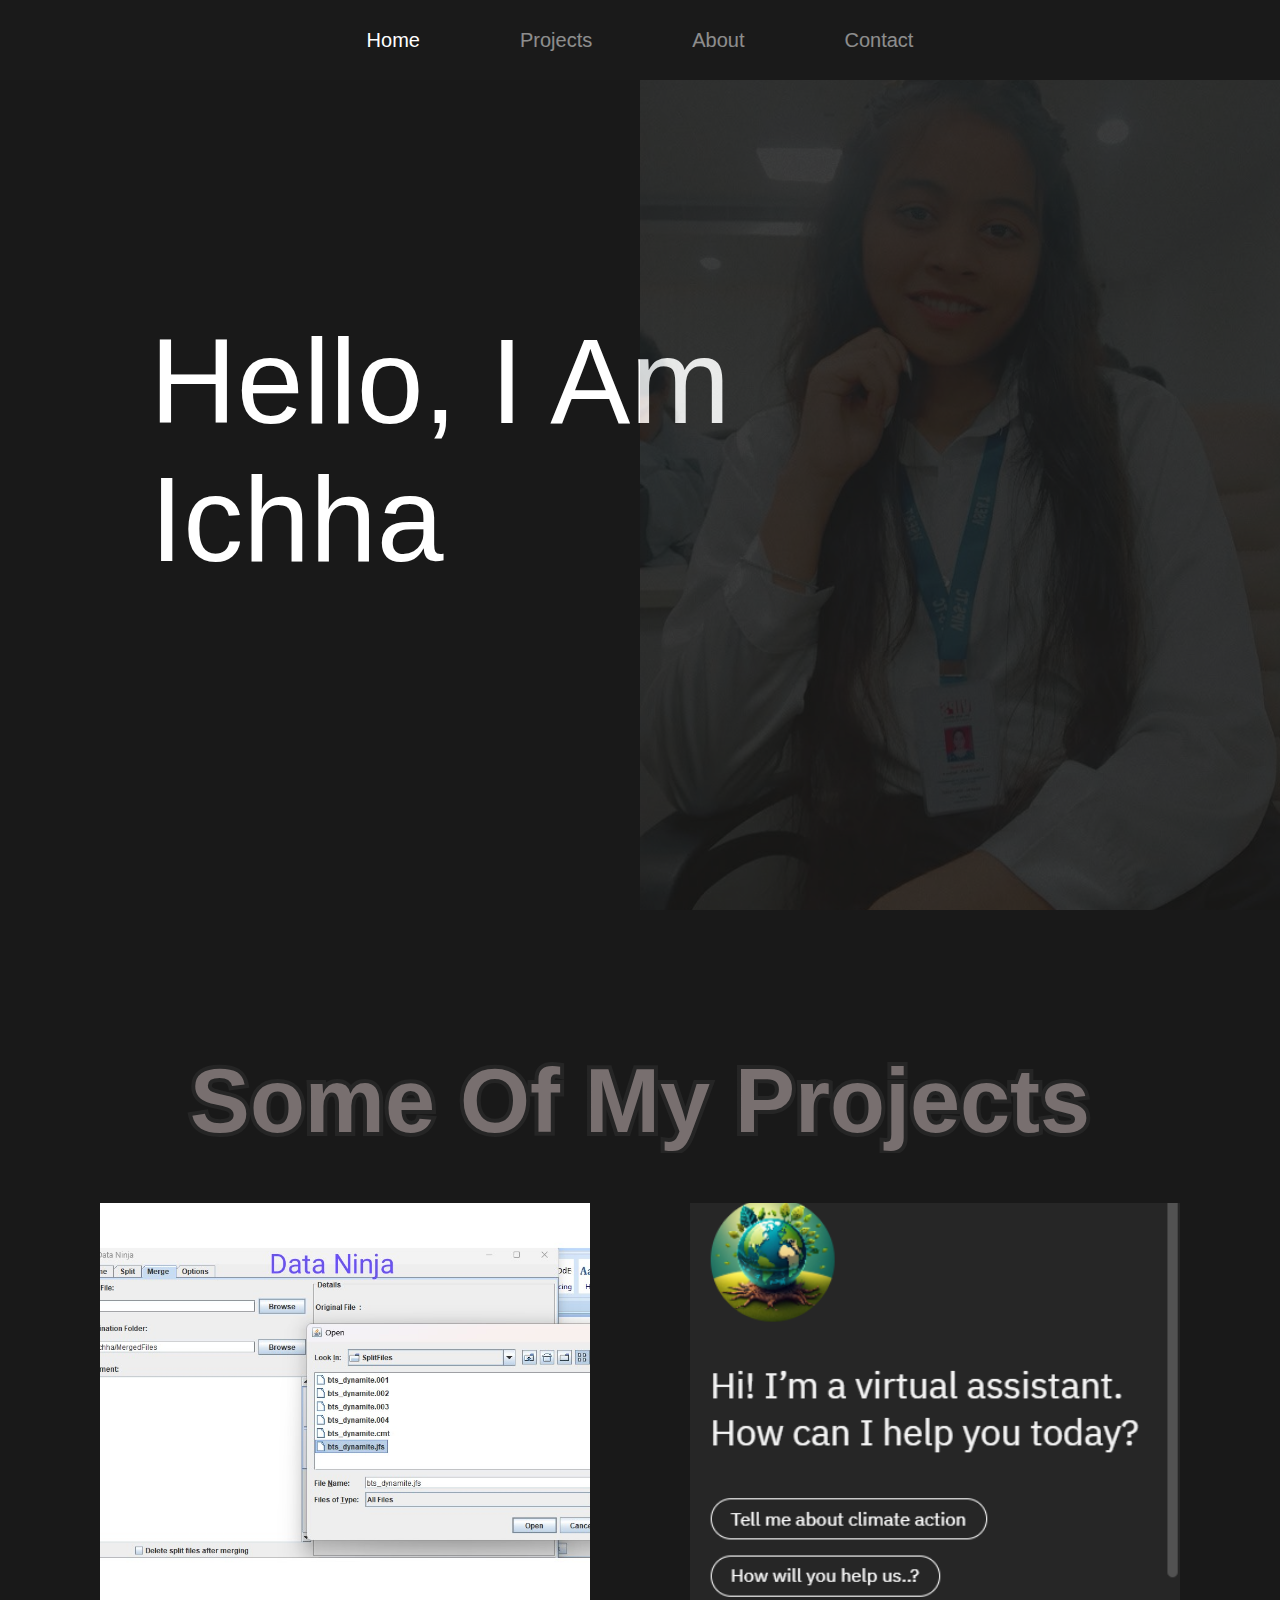
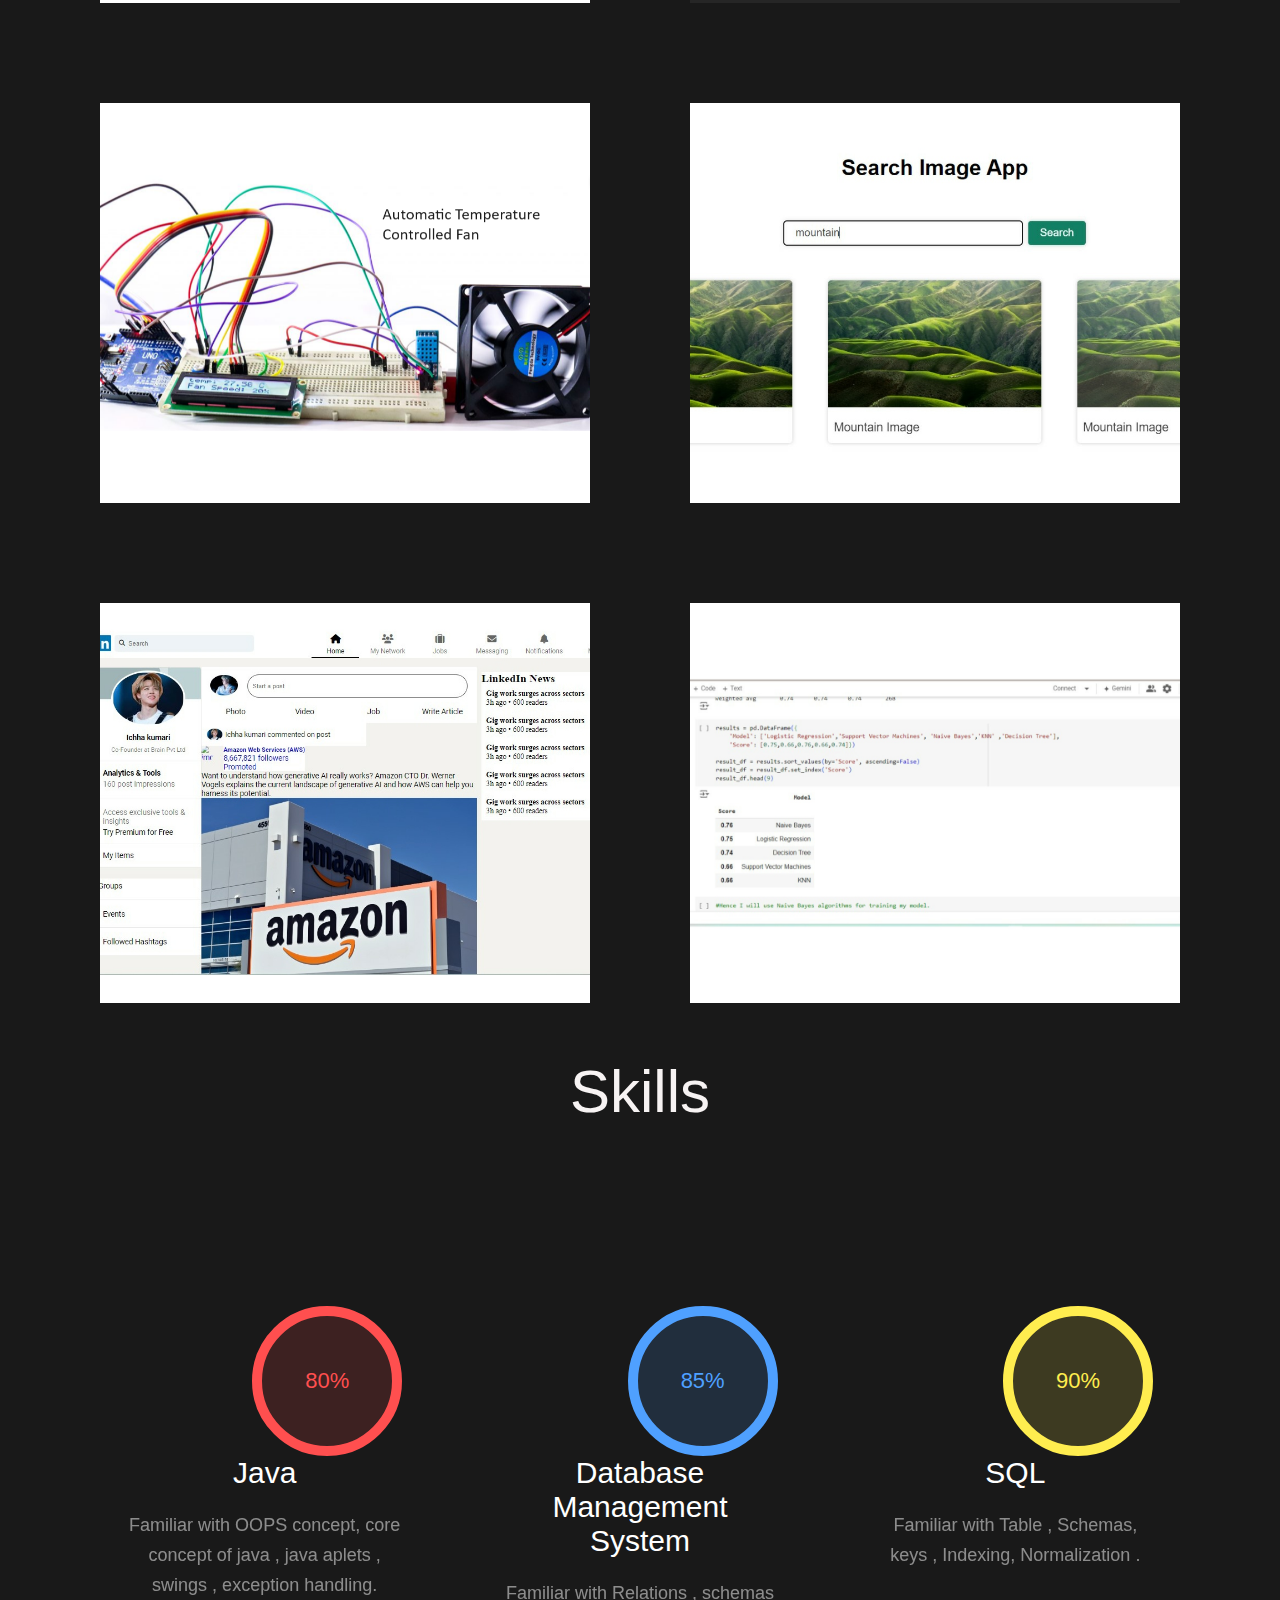
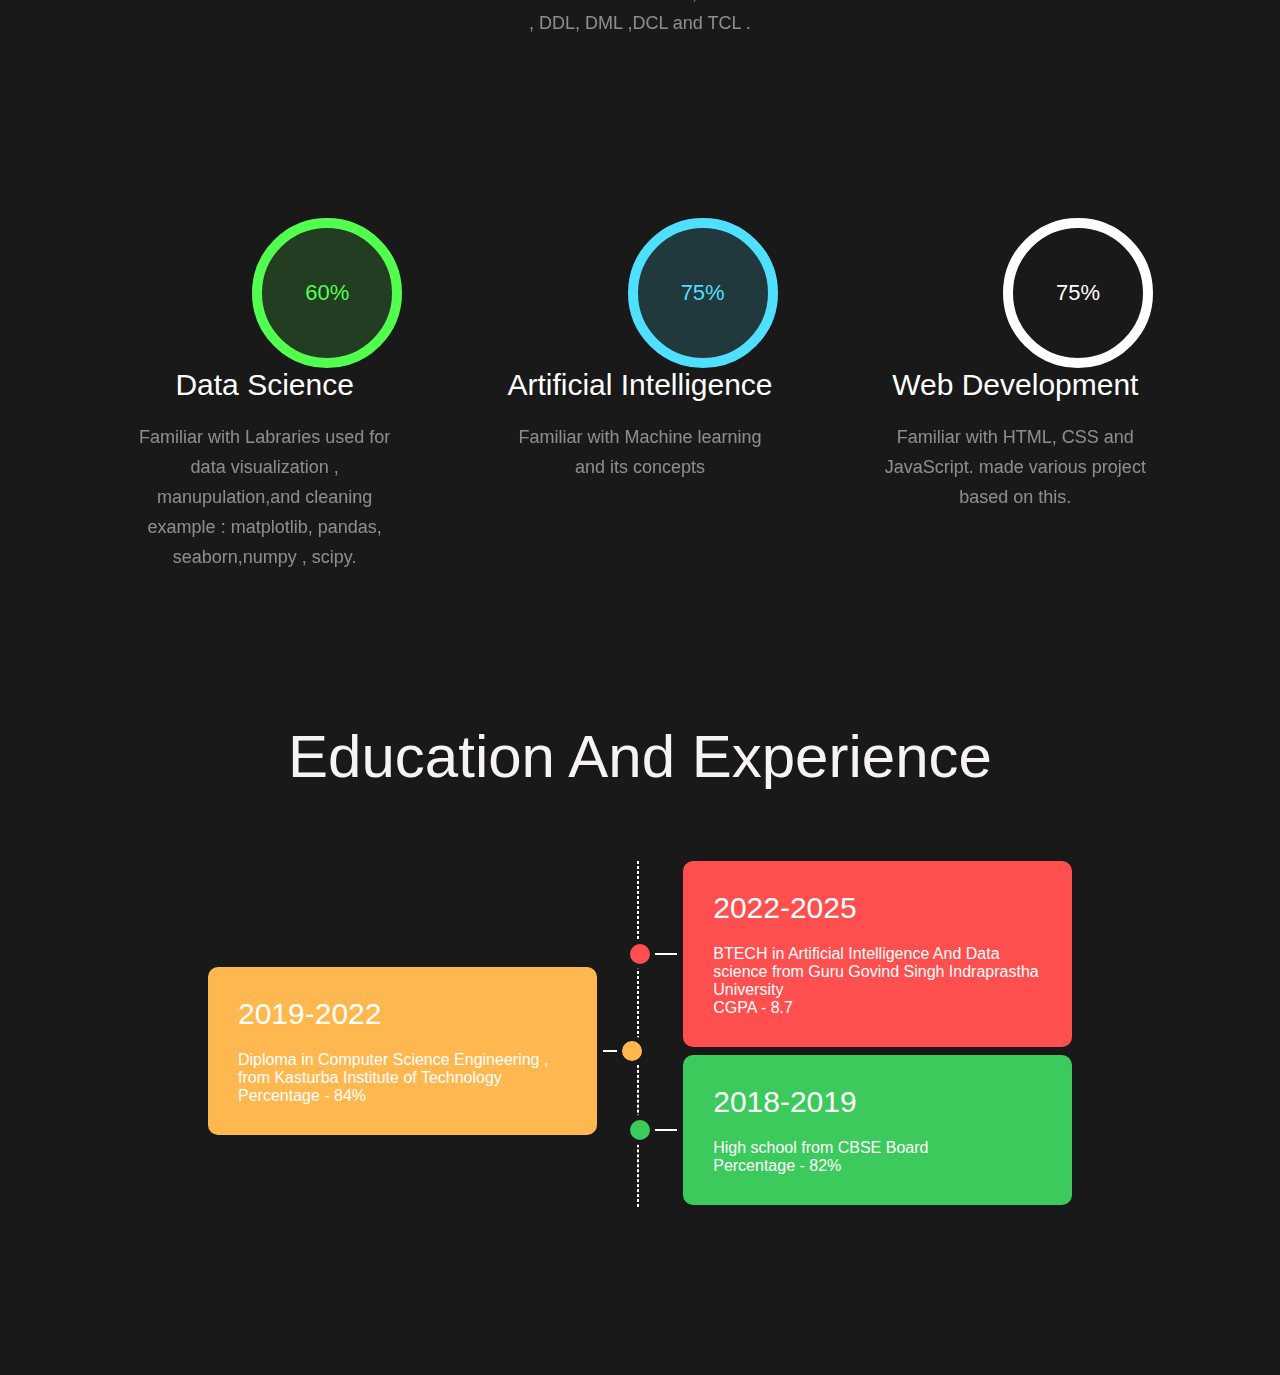
==== index.html @ 607997db "complete" ====
<!DOCTYPE html>
<html lang="en">
<head>
    <meta charset="UTF-8">
    <meta name="viewport" content="width=device-width, initial-scale=1.0">
    <title>Ichha's Portfolio</title>
    <link rel="stylesheet" href="style.css">
    <link rel="contact" href="contact.html">
    <link rel="contact" href="about.html">
</head>
<body>

    <nav class="navbar">
        <ul class="link-group">
            <li class="link active"><a href="index.html">Home</a></li>
            <li class="link"><a href="#project">Projects</a></li>
            <li class="link"><a href="about.html">About</a></li>
            <li class="link"><a href="contact.html">Contact</a></li>
        </ul>
    </nav>

    <section class="home-section active">
        <h1 class="hero-heading">Hello, i am <br> Ichha</h1>
        <img src="mypic.jpg" class="home-img" alt="ichha">
    </section>

<!-- project section -->
<section class="project-section active" id="project">
    <h1 class="project-heading">Some of my projects</h1>
    <div class="project-container">
        <div class="project-card">
            <img src="dataninja.jpg" class="project-img" alt="">
            <div class="project-content">
                <h1 class="project-title">Data Ninja</h1>
                <p class="project-info">
                    This is a Java application designed to securely manage large files. It achieves this by splitting the files into smaller, more manageable pieces and encrypting each fragment for enhanced security. This ensures the integrity of the data during transfer.
                </p>
                <div class="project-btn-grp">
                    <button class="project-btn github"><a href="https://github.com/ichhakumari/Data-Ninja">github repo</a></button>
                    <button class="project-btn live">see live</button>
                </div>
            </div>
        </div>
        <div class="project-card">
            <img src="parivartan_ai.png" class="project-img" alt="">
            <div class="project-content">
                <h1 class="project-title">PARIVARTAN_AI</h1>
                <p class="project-info">
                    This is a Java application designed to securely manage large files. It achieves this by splitting the files into smaller, more manageable pieces and encrypting each fragment for enhanced security. This ensures the integrity of the data during transfer.
                </p>
                <div class="project-btn-grp">
                    <button class="project-btn github"><a href="https://github.com/ichhakumari/ChatBot">github repo</a></button>
                    <button class="project-btn live"><a href="https://varunjay2003.wixsite.com/parivartan">see live</a></button>
                </div>
            </div>
        </div>
        <div class="project-card">
            <img src="atcf.png" class="project-img" alt="atcf">
            <div class="project-content">
                <h1 class="project-title">Automatic Temperature Controlled Fan</h1>
                <p class="project-info">
                    This DIY project uses a DHT11 temperature and humidity sensor to control temperature, including server rooms and industries. It uses an Arduino UNO Board, LCD, and DC fan.
                   </p>
                <div class="project-btn-grp">
                    <button class="project-btn github"><a href="https://github.com/ichhakumari/Automatic-temperature-controlled-fan">github repo</a></button>
                    <button class="project-btn live">see live</button>
                </div>
            </div>
        </div>
        <div class="project-card">
            <img src="search_app.jpg" class="project-img" alt="">
            <div class="project-content">
                <h1 class="project-title">Image Search App</h1>
                <p class="project-info">
                    This demo website, built with HTML, CSS, and JavaScript, offers a glimpse into our project's capabilities. Explore interactive features, browse informative content, and experience the user-friendly design - all optimized for various devices. </p>
                <div class="project-btn-grp">
                    <button class="project-btn github"><a href="https://github.com/ichhakumari/Image_Search_App">github repo</a></button>
                    <button class="project-btn live">see live</button>
                </div>
            </div>
        </div>
        <div class="project-card">
            <img src="linkedin.jpg" class="project-img" alt="">
            <div class="project-content">
                <h1 class="project-title">LinkedIn_Demo</h1>
                <p class="project-info">
                    This demo website (frontend website), built with HTML, CSS, and Bootstrap, offers a glimpse into our project's capabilities. Explore interactive features, browse informative content, and experience the user-friendly design - all optimized for various devices.
                </p>
                <div class="project-btn-grp">
                    <button class="project-btn github"><a href="https://github.com/ichhakumari/Image_Search_App">github repo</a></button>
                    <button class="project-btn live">see live</button>
                </div>
            </div>
        </div>
        <div class="project-card">
            <img src="tspm.jpg" class="project-img" alt="">
            <div class="project-content">
                <h1 class="project-title">Titanic Survival Prediction Model</h1>
                <p class="project-info">
                   Used Titanic Dataset for predicting total survival. use Decision Tree, Naive Bayes, Logistic Regression for training model. </p>
                <div class="project-btn-grp">
                    <button class="project-btn github"><a href="https://github.com/ichhakumari/Titanic_survival_prediction_model">github repo</a></button>
                    <button class="project-btn live">see live</button>
                </div>
            </div>
        </div>
       
    </div>

    <!-- about section
<section class="about-section">
    <div class="about">
        <div class="about-img-container">
            <img src="mypic.jpg" class="about-img" alt="">
            <button class="download-cv-btn">downlaod cv</button>
        </div>
        <p class="about-info">Lorem ipsum.....</p>
    </div>
</section> -->
<br> 
<br>
<br>
<!-- Skills Section -->
<div class="skill-section" id="skill">
    <h1 class="heading">Skills</h1>
    <div class="skills-container">

        <div class="skill-card">
            <img src="img/html.png" class="skill-img" alt="">
            <div class="skill-level">80%</div>
            <h1 class="skill-name">java</h1>
            <p class="skill-info">Familiar with OOPS concept, core concept of java , java aplets , swings , exception handling.</p>
        </div>
        <div class="skill-card">
            <img src="img/html.png" class="skill-img" alt="">
            <div class="skill-level">85%</div>
            <h1 class="skill-name">Database management system</h1>
            <p class="skill-info">Familiar with Relations , schemas , DDL, DML ,DCL and TCL  .  </p>
        </div>
        <div class="skill-card">
            <img src="img/html.png" class="skill-img" alt="">
            <div class="skill-level">90%</div>
            <h1 class="skill-name">SQL</h1>
            <p class="skill-info">Familiar with Table , Schemas, keys , Indexing, Normalization .</p>
        </div>

        <div class="skill-card">
            <img src="img/html.png" class="skill-img" alt="">
            <div class="skill-level">60%</div>
            <h1 class="skill-name">Data science</h1>
            <p class="skill-info">Familiar with Labraries used for data visualization , manupulation,and cleaning example : matplotlib, pandas, seaborn,numpy , scipy.</p>
        </div>
        <div class="skill-card">
            <img src="img/html.png" class="skill-img" alt="">
            <div class="skill-level">75%</div>
            <h1 class="skill-name">Artificial Intelligence</h1>
            <p class="skill-info">Familiar with Machine learning and its concepts</p>
        </div>
        <div class="skill-card">
            <img src="img/html.png" class="skill-img" alt="">
            <div class="skill-level">75%</div>
            <h1 class="skill-name">Web development</h1>
            <p class="skill-info">Familiar with HTML, CSS and JavaScript. made various project based on this.</p>
        </div>
        
        
    </div>
</div>

<!-- Timeline Section -->
<div class="timeline">
    <h1 class="heading">Education and Experience</h1>
    <div class="card">
        <div class="card-body">
            <h1 class="card-title">2022-2025</h1>
            <p class="card-detail">BTECH in Artificial Intelligence And Data science from Guru Govind Singh Indraprastha University </p>
            <p> CGPA - 8.7</p>
        </div>
    </div>
    <div class="card">
        <div class="card-body">
            <h1 class="card-title">2019-2022</h1>
            <p class="card-detail">Diploma in Computer Science Engineering , from Kasturba Institute of Technology</p>
            <p> Percentage - 84%</p>
        </div>
    </div>
    <div class="card">
        <div class="card-body">
            <h1 class="card-title">2018-2019</h1>
            <p class="card-detail">High school  from CBSE  Board </p>
            <p> Percentage - 82% </p>
        </div>
    </div>
    
</div>
 


</body>
</html>
---- style.css ----
*{
    margin: 0;
    padding: 0;
    box-sizing: border-box;
}

body{
    width: 100%;
    max-width: 1400px;
    display: block;
    margin: auto;
    min-height: 100vh;
    background: #191919;
    font-family: sans-serif;
}

.navbar{
    width: 100%;
    position: fixed;
    top: 0;
    left: 0;
    display: flex;
    justify-content: center;
    align-items: center;
    z-index: 9;
    background: #1a1a1a;
}

.link-group{
    list-style: none;
    display: flex;
}

.link a{
    color: #fff;
    opacity: 0.5;
    text-decoration: none;
    text-transform: capitalize;
    padding: 10px 30px;
    margin: 0 20px;
    line-height: 80px;
    transition: .5s;
    font-size: 20px;
}

.link a:hover, .link.active a{
    opacity: 1;
}

.home-section{
    width: 100%;
    height: 100vh;
    padding: 0 150px;
    display: flex;
    align-items: center;
    position: fixed;
    top: 0;
    opacity: 0;
    transition: 1s;
}

.hero-heading{
    color: #fff;
    font-size: 120px;
    text-transform: capitalize;
    font-weight: 300;
}

.home-img{
    position: absolute;
    top: 10px;
    right: 0;
    height: 100vh;
    width: 50%;
    object-fit: cover;
    opacity: 0.2;
}

.home-section.active,
.project-section.active,
.about-section.active,
.contact-section.active{
    position: relative;
    opacity: 1;
    z-index: 8;
}

/* project-section */

.project-section{
    width: 100%;
    min-height: 100vh;
    padding: 150px 100px 100px;
    position: fixed;
    top: 0;
    transition: 1s;
    opacity: 0;
}

.project-heading{
    font-size: 90px;
    background: #252525;
    text-transform: capitalize;
    text-align: center;
    margin-bottom: 50px;
    color: #786f6f;
    background-clip: text;
    -webkit-background-clip: text;
    -webkit-text-stroke: 8px transparent;
}

.project-container{
    display: grid;
    grid-template-columns: repeat(2, 1fr);
    grid-gap: 100px;
}

.project-card{
    height: 400px;
    position: relative;
}

.project-img{
    width: 100%;
    height: 100%;
    position: absolute;
    top: 0;
    left: 0;
    object-fit: cover;
    transition: .5s;
}

.project-content{
    position: relative;
    padding: 40px;
    color: #360b0b;
    transition: .5s;
    opacity: 0;
}

.project-title{
    font-size: 50px;
    text-transform: capitalize;
    text-align: center;
    font-weight: 300;
}

.project-info{
    margin: 40px;
    font-size: 15px;
    line-height: 30px;
    text-align: center;
}

.project-btn-grp{
    display: grid;
    grid-template-columns: repeat(2, 1fr);
    grid-gap: 20px;
}

.project-btn{
    height: 40px;
    text-transform: capitalize;
    font-size: 18px;
    border: none;
    background: #000;
    color: #e5dede;
    cursor: pointer;
}

.project-btn.live{
    background: none;
    border: 2px solid #fff;
}

.project-card:hover .project-img{
    filter: blur(20px);
}

.project-card:hover .project-content{
    opacity: 1;
}

/* about-section */
/* 
.about-section{
    width: 100%;
    min-height: 100vh;
    padding: 150px 100px 0;
    position: fixed;
    top: 0;
    opacity: 0;
    transition: 1s;
}

.about{
    width: 100%;
    display: grid;
    grid-template-columns: 30% 65%;
    grid-gap: 40px;
}

.about-img-container{
    position: relative;
}

.about-info{
    color: #fff;
    opacity: 0.6;
    font-size: 20px;
    line-height: 40px;
}

.about-img{
    width: 100%;
    height: 100%;
    object-fit: cover;
    border-radius: 20px;
}

.download-cv-btn{
    position: absolute;
    bottom: 20px;
    left: 50%;
    transform: translateX(-50%);
    padding: 10px 20px;
    color: #fff;
    border: none;
    font-size: 16px;
    text-transform: capitalize;
    cursor: pointer;
    transition: .5s;
    background: rgba(0, 0, 0, 0.5);
}

.download-cv-btn:hover{
    background: #ed0a0a;
} */

* skills */


.skill-section {
    position: relative;
    padding-top: 100px;
    padding-bottom: 100px;
    margin-bottom: 50px;
}

.heading{
    text-align: center;
    font-size: 60px;
    color: #f7f3f3;
    text-transform: capitalize;
    font-weight: 300;
    margin-bottom: 100px;
}

.skills-container{
    width: 95%;
    margin: auto;
    display: grid;
    grid-template-columns: repeat(3, 1fr);
    grid-gap: 100px;
    color: #fff;
}

.skill-card{
    position: relative;
}

.skill-img{
    display: block;
    margin: auto;
    height: 200px;
}

.skill-name{
    font-size: 30px;
    font-weight: 300;
    text-align: center;
    text-transform: capitalize;
    margin: 30px 0 20px;
}

.skill-info{
    text-align: center;
    opacity: 0.5;
    font-size: 18px;
    line-height: 30px;
}

.skill-level{
    position: absolute;
    top: 80px;
    right: 0;
    width: 150px;
    height: 150px;
    display: flex;
    justify-content: center;
    align-items: center;
    font-size: 22px;
    border-radius: 50%;
    border: 10px solid;
}

.skill-card:nth-child(1) .skill-level{
    background: #ff4f4f28;
    border-color: #ff4f4f;
    color: #ff4f4f;
}

.skill-card:nth-child(2) .skill-level{
    background: #4fa0ff28;
    border-color: #4fa0ff;
    color: #4fa0ff;
}

.skill-card:nth-child(3) .skill-level{
    background: #ffed4f28;
    border-color: #ffed4f;
    color: #ffed4f;
}

.skill-card:nth-child(4) .skill-level{
    background: #52ff4f28;
    border-color: #52ff4f;
    color: #52ff4f;
}

.skill-card:nth-child(5) .skill-level{
    background: #4fdfff28;
    border-color: #4fdfff;
    color: #4fdfff;
}

/* timeline */

.timeline{
    display: block;
    width: 80%;
    margin: 150px auto;
}

.timeline .heading{
    margin-bottom: 150px;
}

.card{
    width: 45%;
    padding: 30px;
    border-radius: 10px;
    color: #fff;
    display: block;
    margin: -80px 0;
    position: relative;
    background: #f00;
}

.card:nth-child(even){
    margin-left: auto;
}

.card:nth-child(even):before{
    content: '';
    position: absolute;
    left: -15%;
    top: 50%;
    transform: translateY(-50%);
    width: 20px;
    height: 20px;
    border: 5px solid #191919;
    border-radius: 50%;
}

.card:nth-child(even):after{
    content: '';
    position: absolute;
    left: -8.5%;
    top: 50%;
    transform: translateY(-50%);
    width: 7%;
    height: 2px;
    background: #fff;
    z-index: -1;
}

.card:nth-child(odd):before{
    content: '';
    position: absolute;
    right: -13%;
    top: 50%;
    transform: translateY(-50%);
    width: 20px;
    height: 20px;
    border: 5px solid #191919;
    border-radius: 50%;
}

.card:nth-child(odd):after{
    content: '';
    position: absolute;
    right: -8.5%;
    top: 50%;
    transform: translateY(-50%);
    width: 7%;
    height: 2px;
    background: #fff;
    z-index: -1;
}

.card:nth-child(2), .card:nth-child(2):before{
    background: #ff4f4f;
}
.card:nth-child(3), .card:nth-child(3):before{
    background: #ffb84f;
}
.card:nth-child(4), .card:nth-child(4):before{
    background: #3dca5c;
}
.card:nth-child(5), .card:nth-child(5):before{
    background: #565252;
}
.card:nth-child(6), .card:nth-child(6):before{
    background: #4fa0ff;
}

.card:nth-child(even) .card-body:before{
    content: '';
    position: absolute;
    left: -12%;
    top: 0;
    width: 0px;
    height: 100%;
    border: 1px dashed #fff;
    z-index: -1;
}

.card-title{
    font-size: 30px;
    font-weight: 300;
    margin-bottom: 20px;
}

.contact-section{
    position: absolute;
    top: 0;
    opacity: 0;
    transition: 1s;
    padding: 100px 150px;
    height: 100vh;
    display: grid;
    grid-template-columns: repeat(2, 1fr);
    grid-gap: 50px;
}

.contact-form input, .contact-form textarea{
    width: 100%;
    height: 40px;
    background: rgba(255, 255, 255, 0.2);
    border: 1px solid #fff;
    margin-bottom: 30px;
    border-radius: 5px;
    text-transform: capitalize;
    color: #fff;
    padding: 5px 10px;
}

::placeholder{
    color: #fff;
}

#msg{
    height: 280px;
    resize: none;
    font-family: sans-serif;
}

.form-submit-btn{
    background: #ff4f4f;
    color: #fff;
    text-transform: capitalize;
    padding: 15px 40px;
    display: block;
    margin: auto;
    border: none;
    border-radius: 10px;
    cursor: pointer;
}

.map{
    width: 100%;
    height: 100%;
    padding: 10px;
    border: 2px solid #fff;
    background: rgba(255, 255, 255, 0.2);
    border-radius: 10px;
}

.map iframe{
    width: 100%;
    height: 100%;
    border-radius: 5px;
}
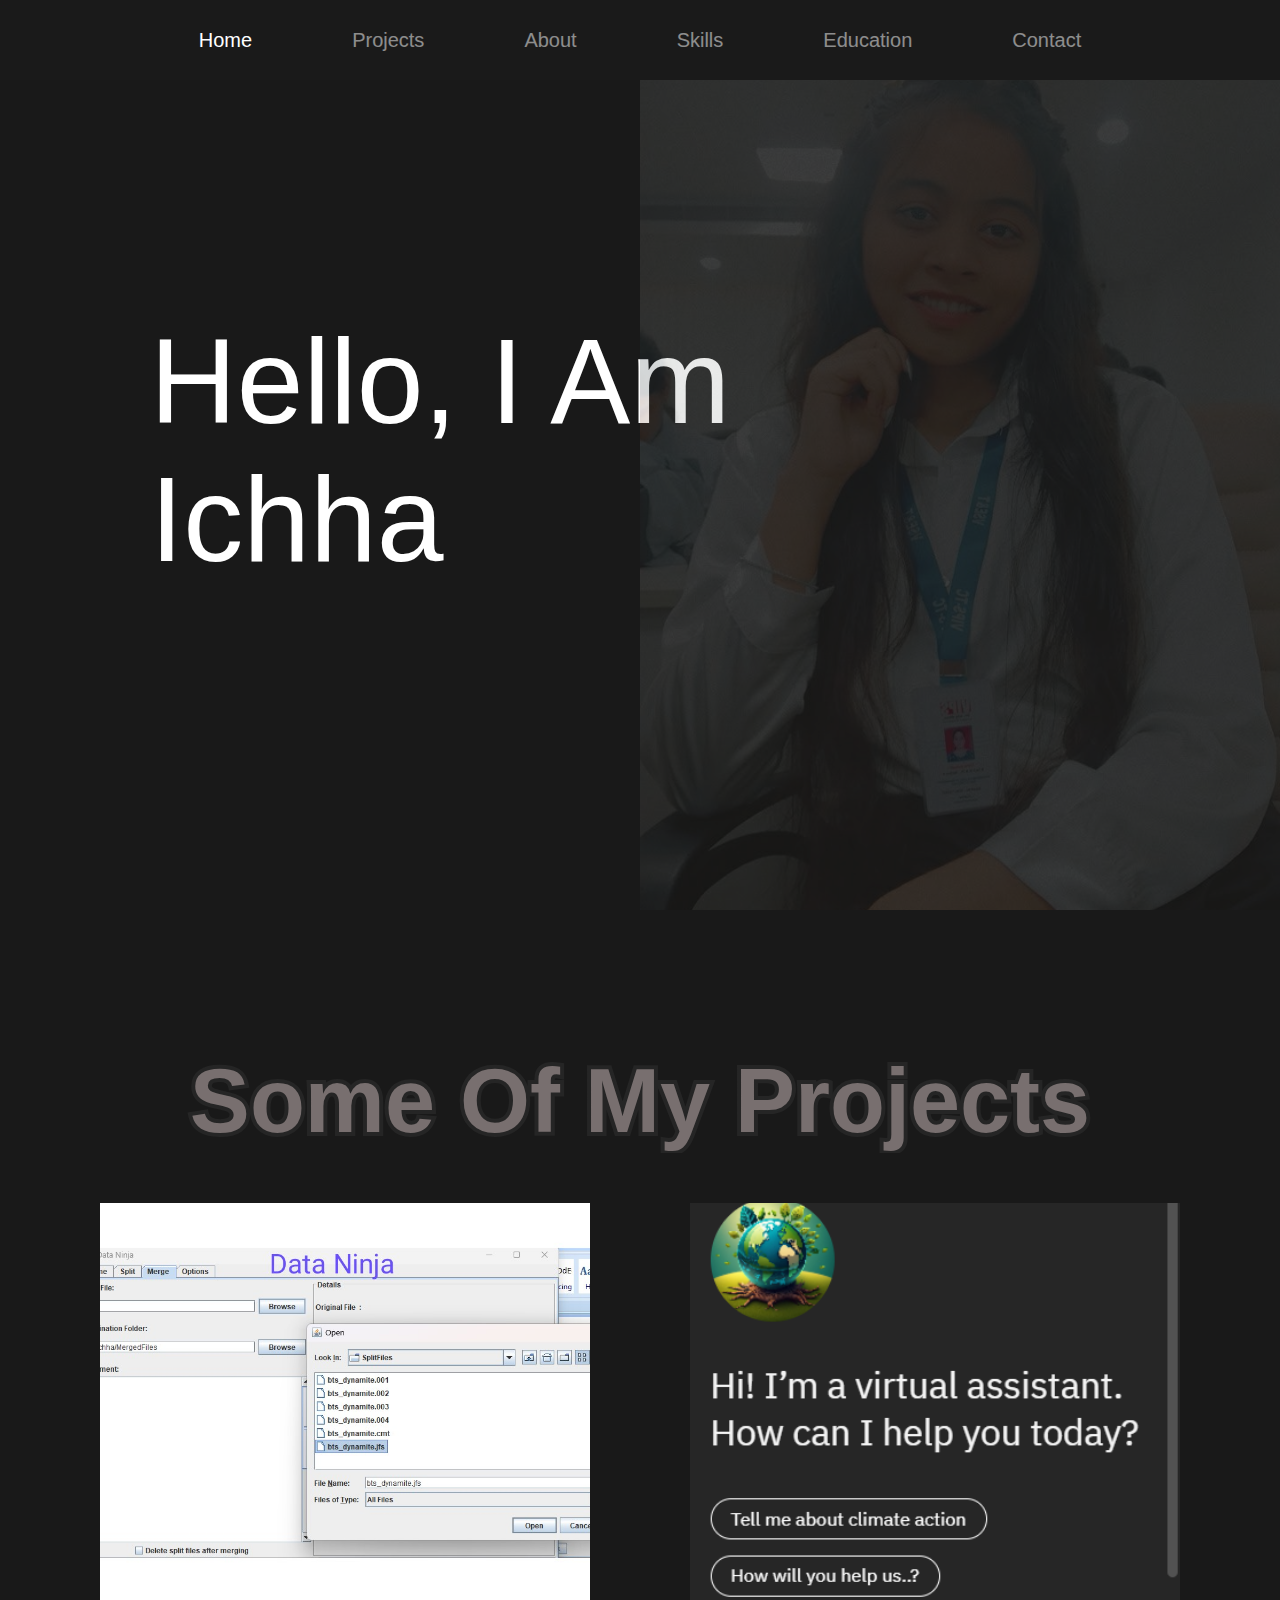
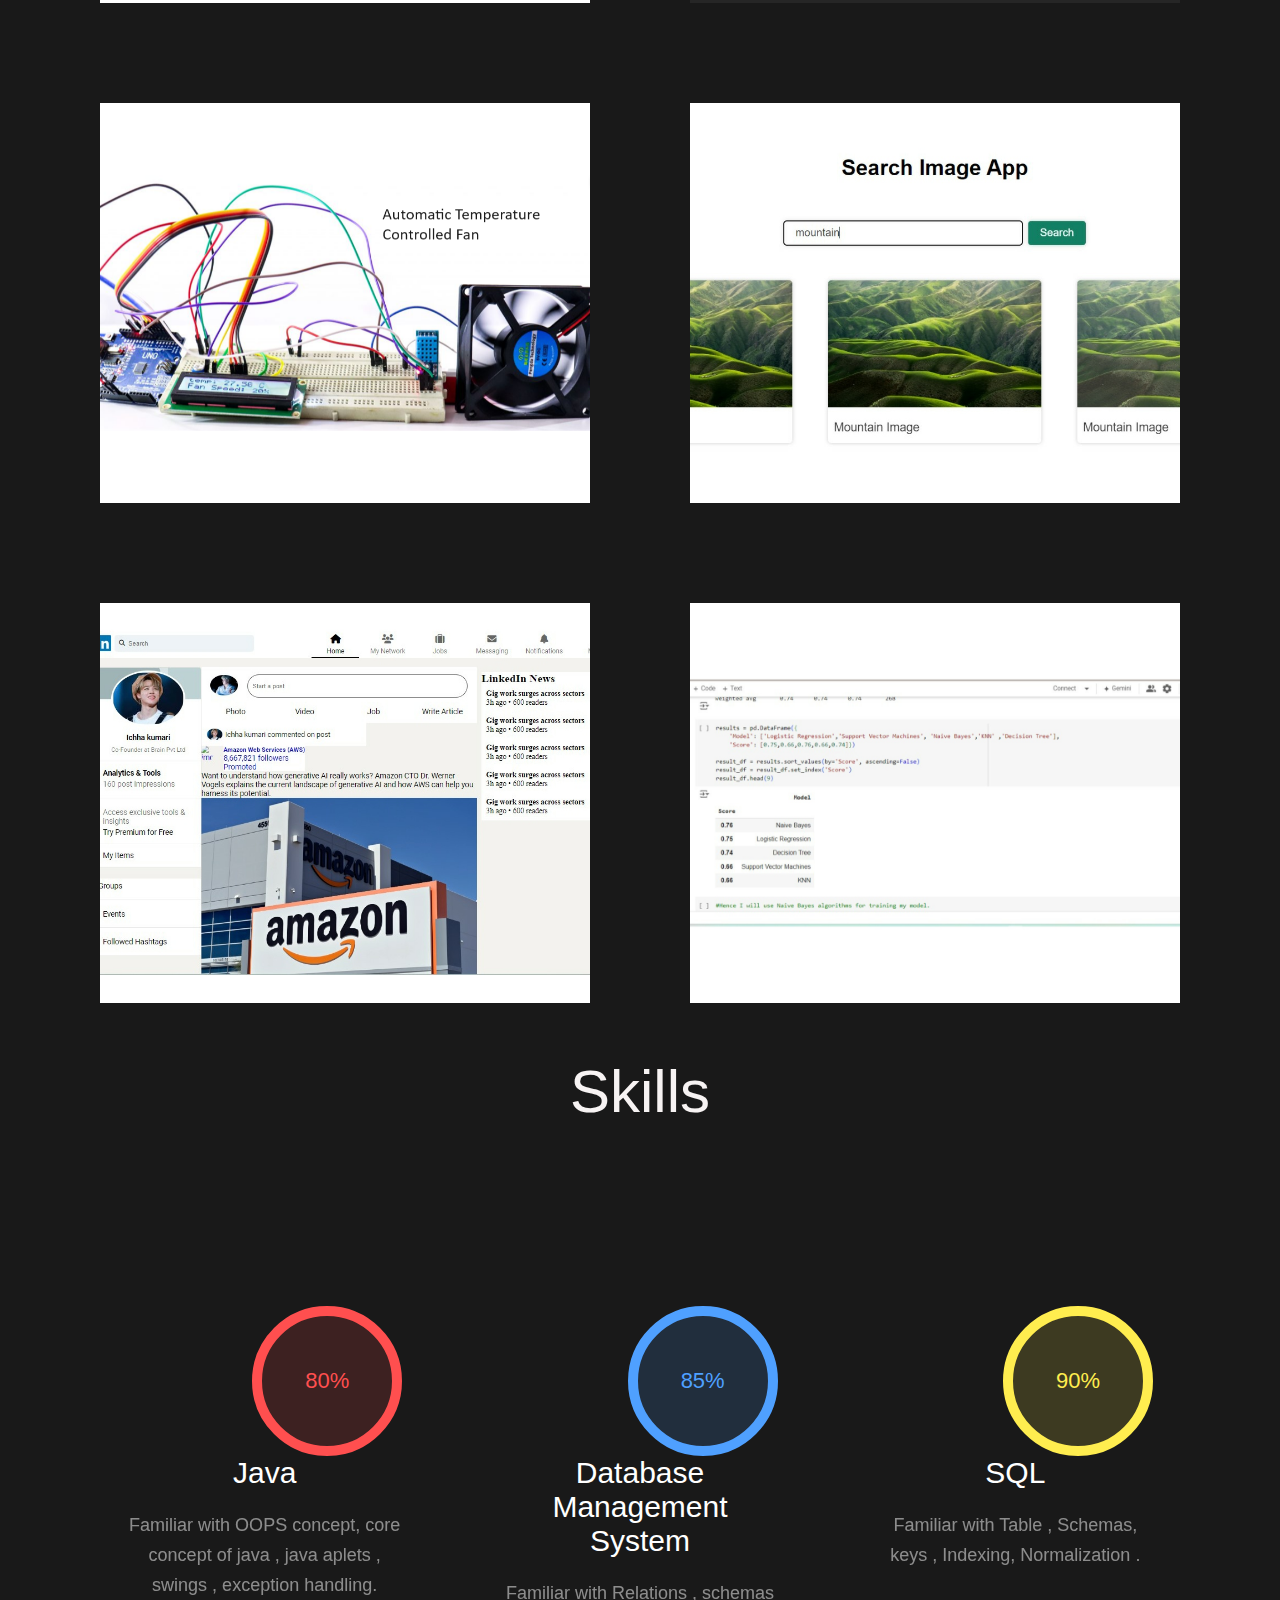
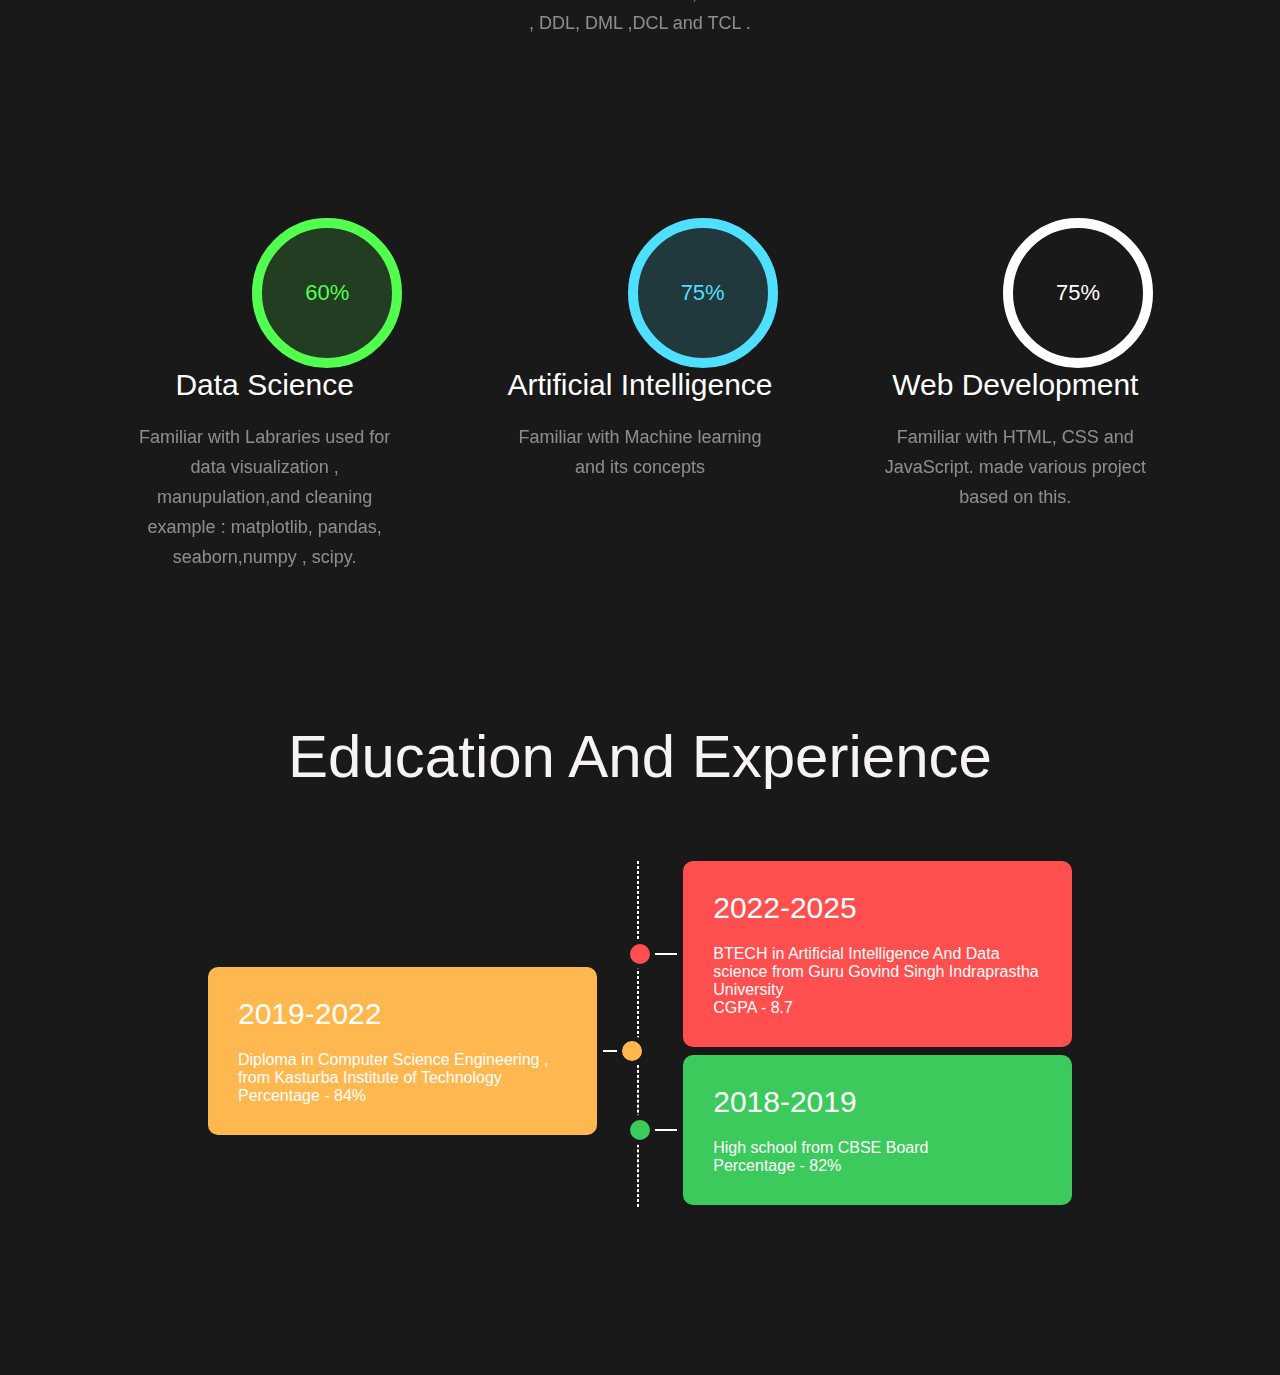
==== commit 8ead91b2: "update" ====
--- a/index.html
+++ b/index.html
@@ -15,6 +15,8 @@
             <li class="link active"><a href="index.html">Home</a></li>
             <li class="link"><a href="#project">Projects</a></li>
             <li class="link"><a href="about.html">About</a></li>
+            <li class="link"><a href="#skill">Skills</a></li>
+            <li class="link"><a href="#education">Education</a></li>
             <li class="link"><a href="contact.html">Contact</a></li>
         </ul>
     </nav>
@@ -168,7 +170,7 @@
 </div>
 
 <!-- Timeline Section -->
-<div class="timeline">
+<div class="timeline" id="education">
     <h1 class="heading">Education and Experience</h1>
     <div class="card">
         <div class="card-body">
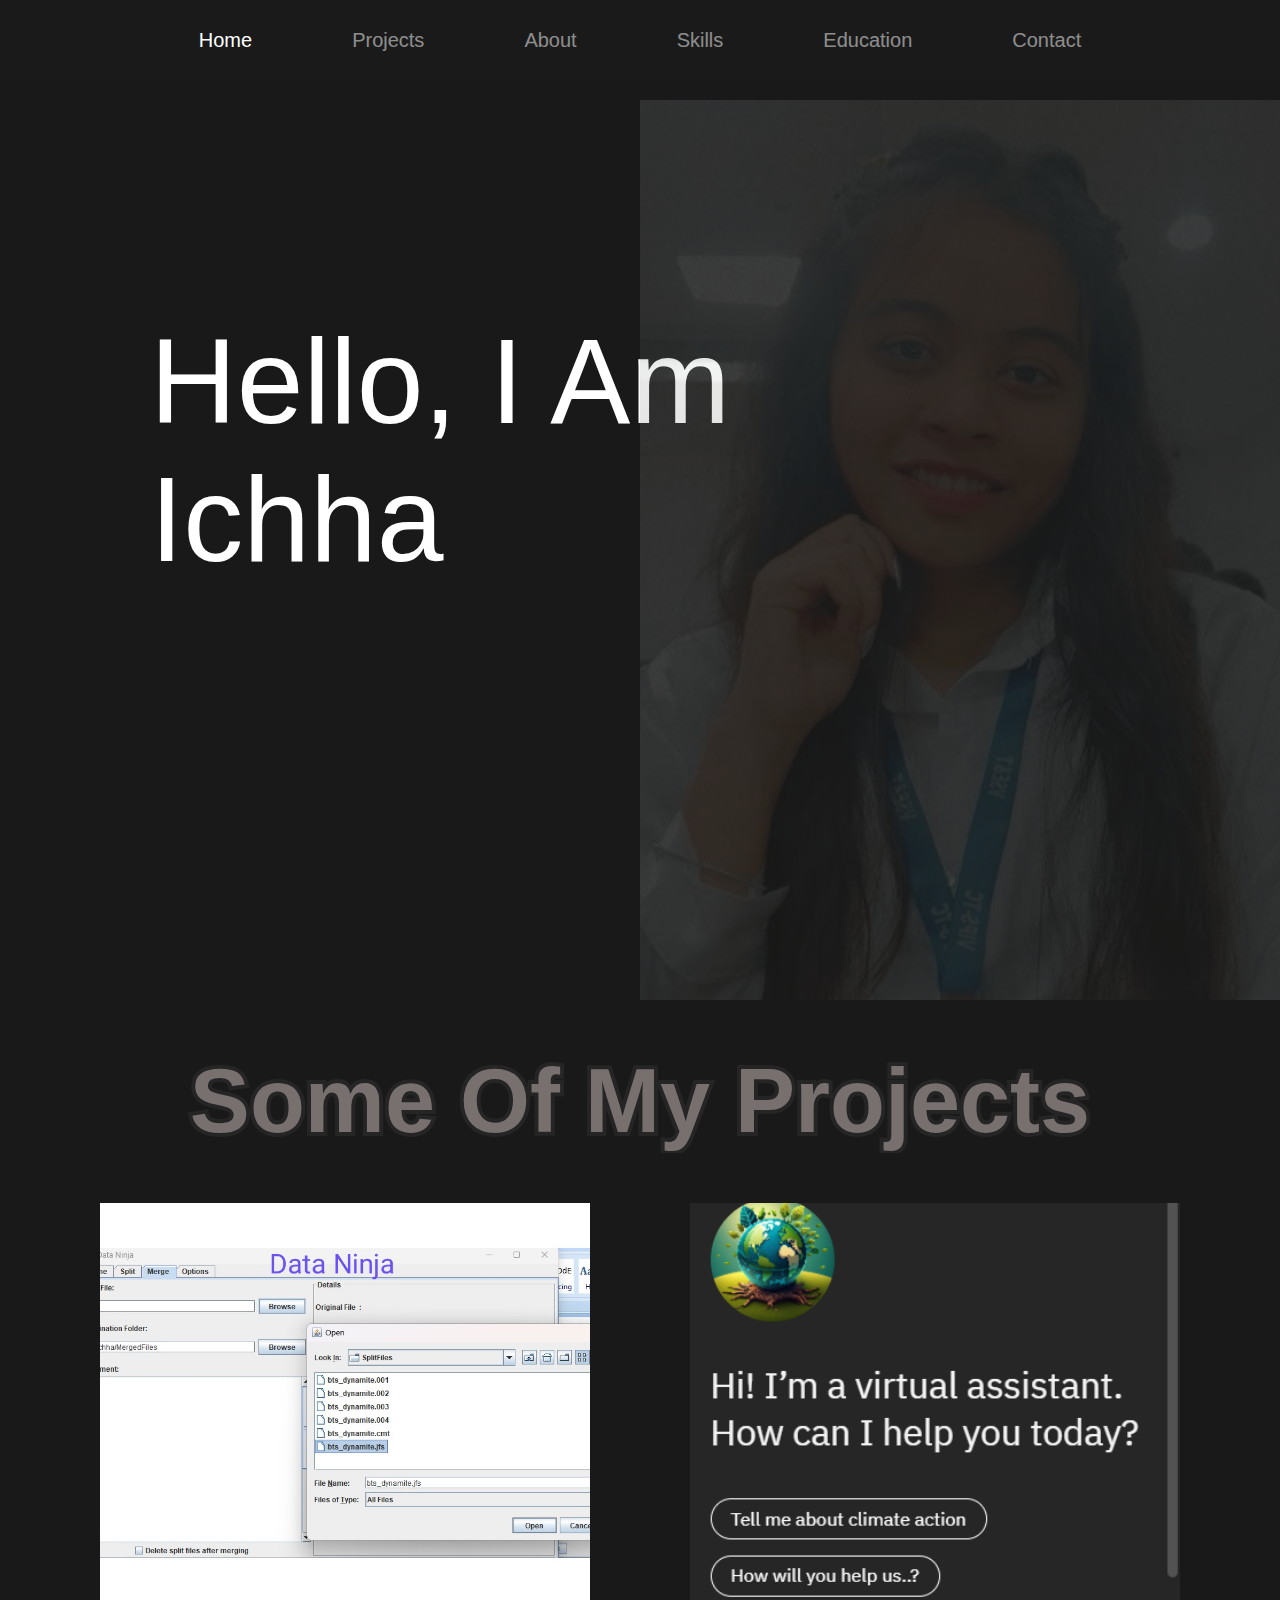
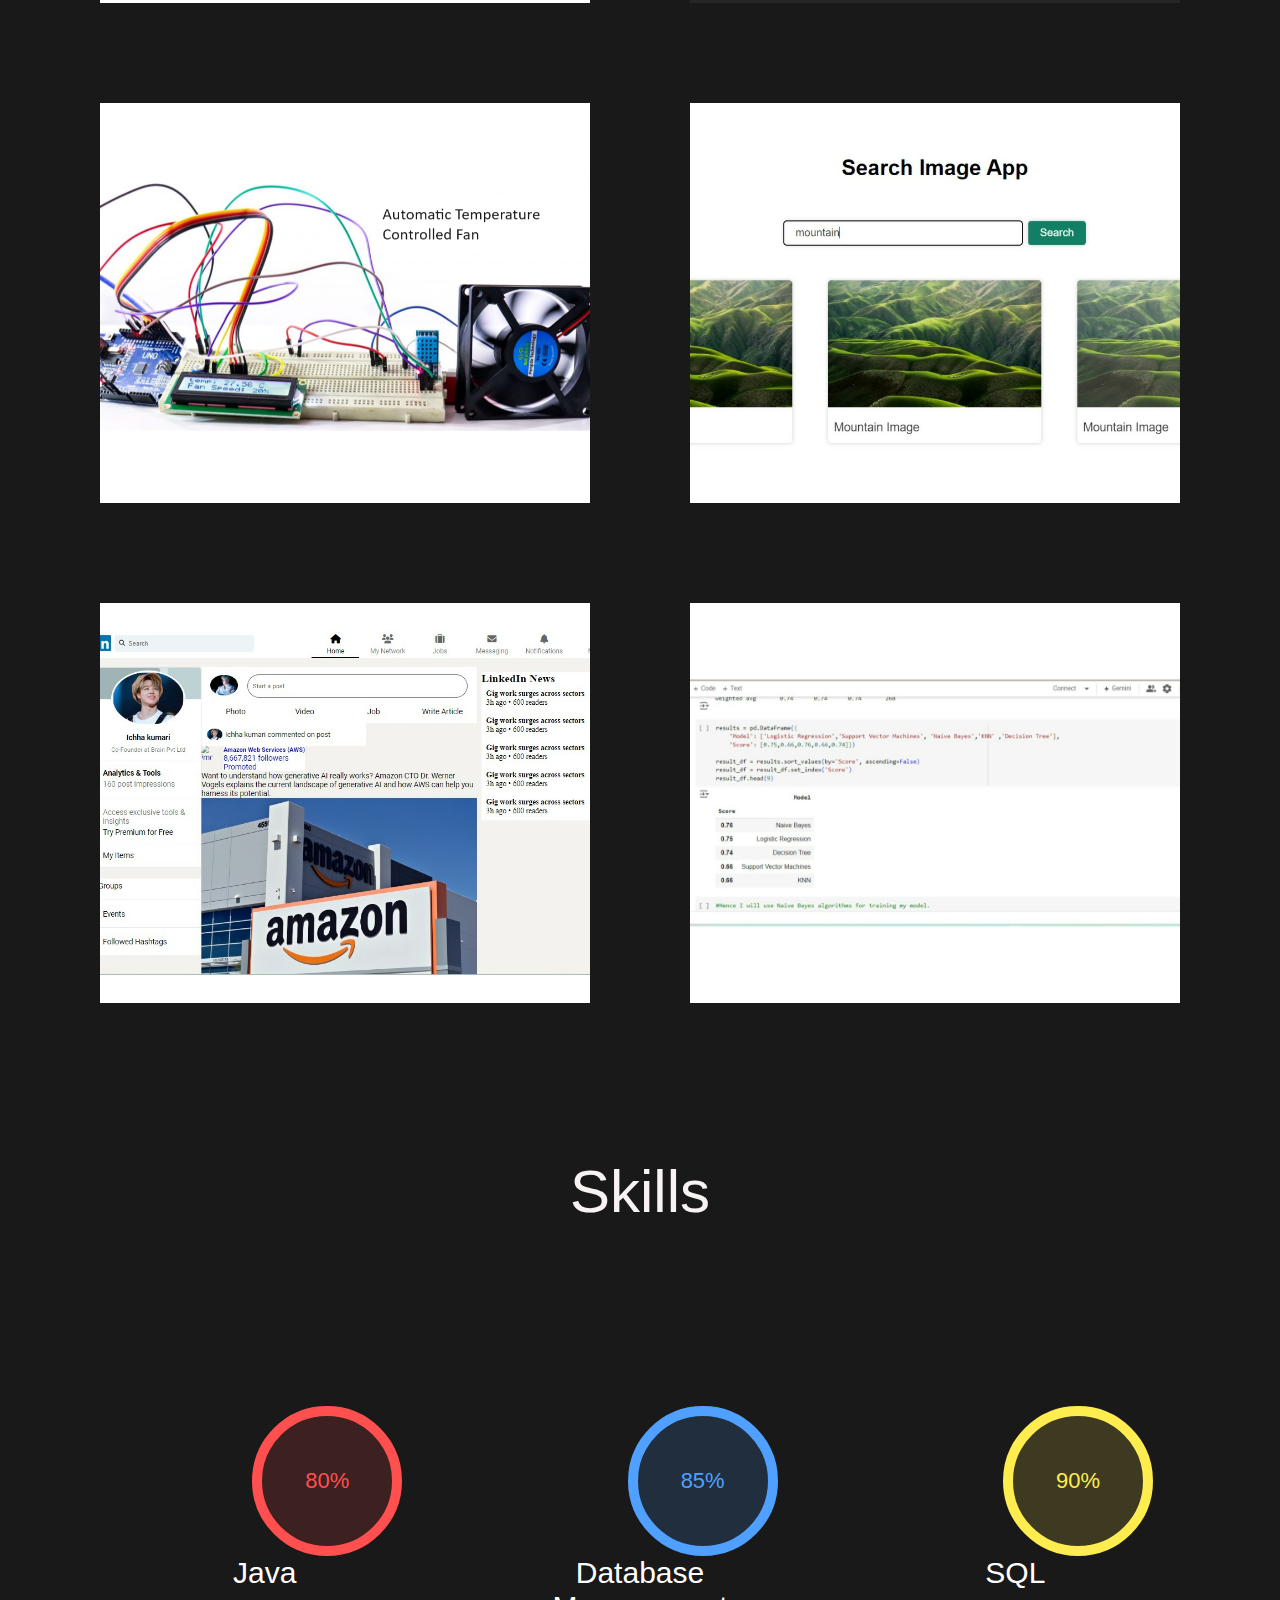
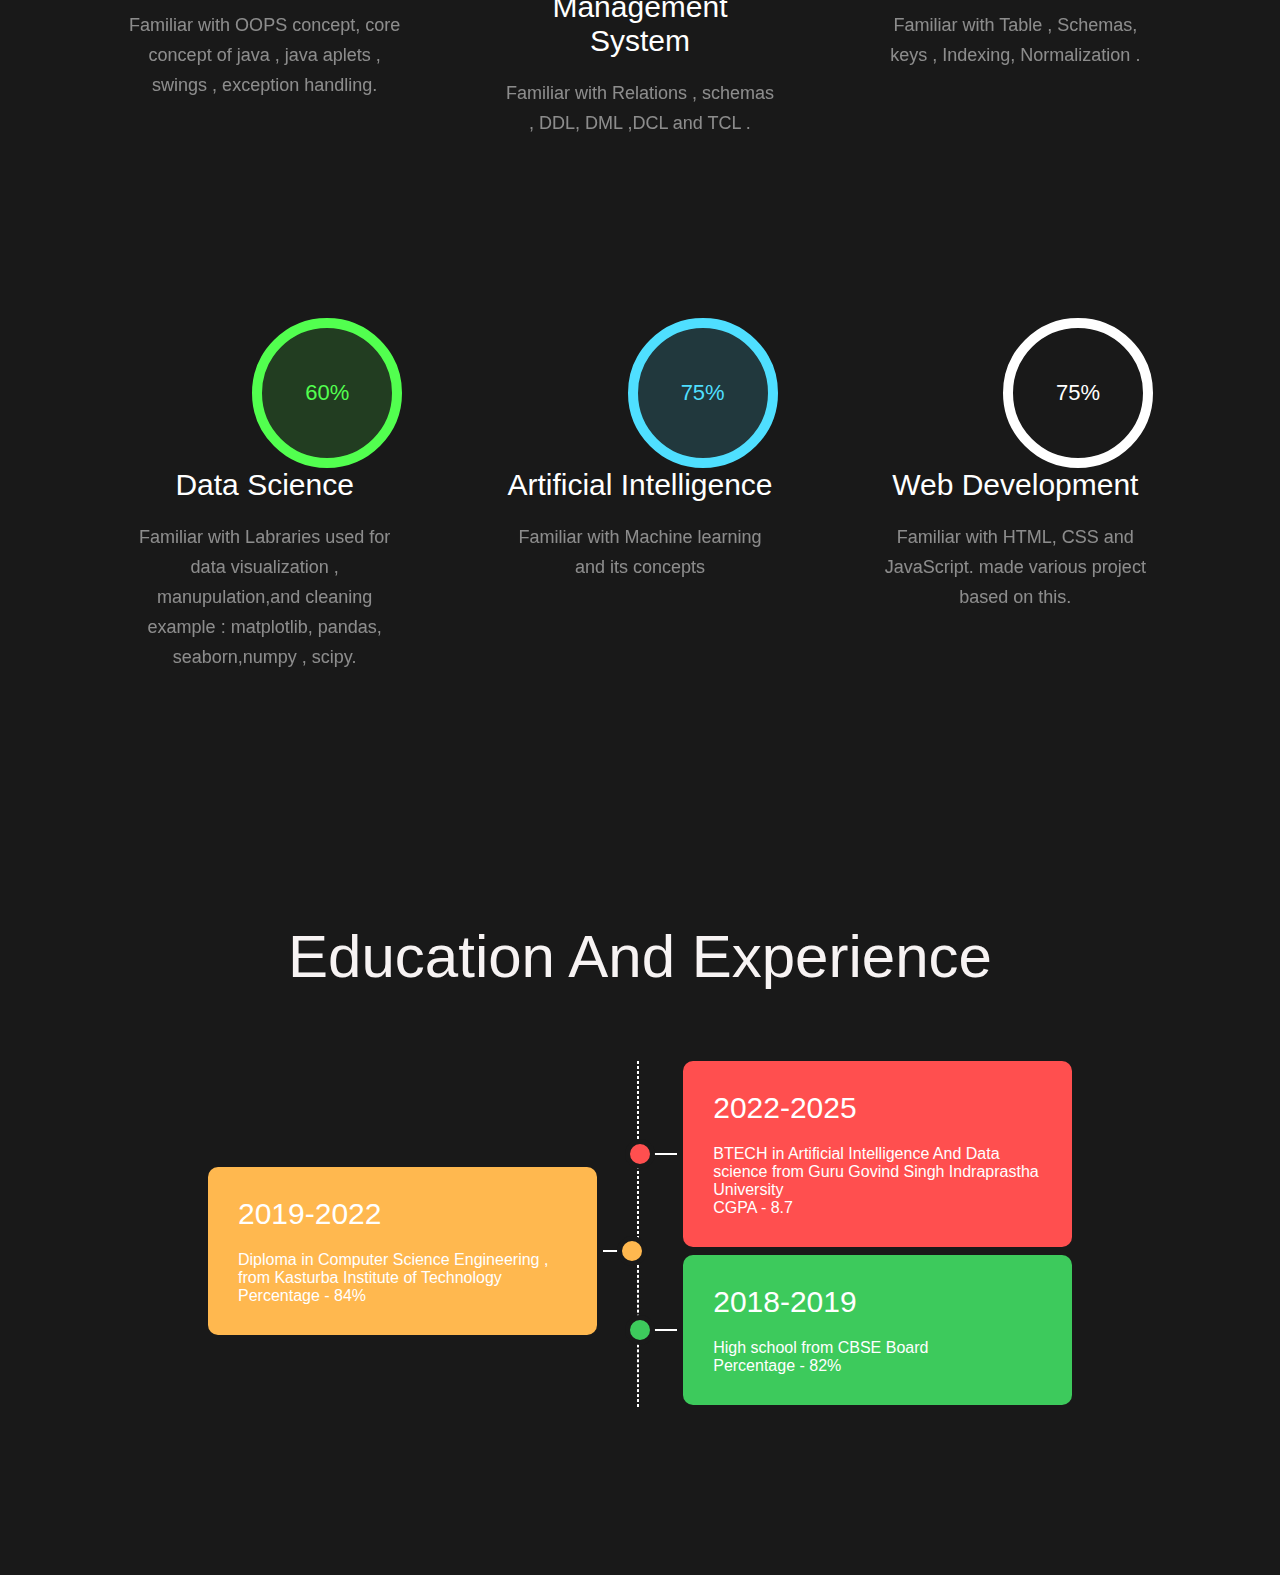
==== commit 6187c551: "updated" ====
--- a/index.html
+++ b/index.html
@@ -109,16 +109,7 @@
        
     </div>
 
-    <!-- about section
-<section class="about-section">
-    <div class="about">
-        <div class="about-img-container">
-            <img src="mypic.jpg" class="about-img" alt="">
-            <button class="download-cv-btn">downlaod cv</button>
-        </div>
-        <p class="about-info">Lorem ipsum.....</p>
-    </div>
-</section> -->
+  
 <br> 
 <br>
 <br>
--- a/style.css
+++ b/style.css
@@ -68,7 +68,7 @@
 
 .home-img{
     position: absolute;
-    top: 10px;
+    top: 100px;
     right: 0;
     height: 100vh;
     width: 50%;
@@ -181,63 +181,8 @@
     opacity: 1;
 }
 
-/* about-section */
-/* 
-.about-section{
-    width: 100%;
-    min-height: 100vh;
-    padding: 150px 100px 0;
-    position: fixed;
-    top: 0;
-    opacity: 0;
-    transition: 1s;
-}
-
-.about{
-    width: 100%;
-    display: grid;
-    grid-template-columns: 30% 65%;
-    grid-gap: 40px;
-}
-
-.about-img-container{
-    position: relative;
-}
-
-.about-info{
-    color: #fff;
-    opacity: 0.6;
-    font-size: 20px;
-    line-height: 40px;
-}
-
-.about-img{
-    width: 100%;
-    height: 100%;
-    object-fit: cover;
-    border-radius: 20px;
-}
-
-.download-cv-btn{
-    position: absolute;
-    bottom: 20px;
-    left: 50%;
-    transform: translateX(-50%);
-    padding: 10px 20px;
-    color: #fff;
-    border: none;
-    font-size: 16px;
-    text-transform: capitalize;
-    cursor: pointer;
-    transition: .5s;
-    background: rgba(0, 0, 0, 0.5);
-}
-
-.download-cv-btn:hover{
-    background: #ed0a0a;
-} */
-
-* skills */
+
+/* skills */
 
 
 .skill-section {
